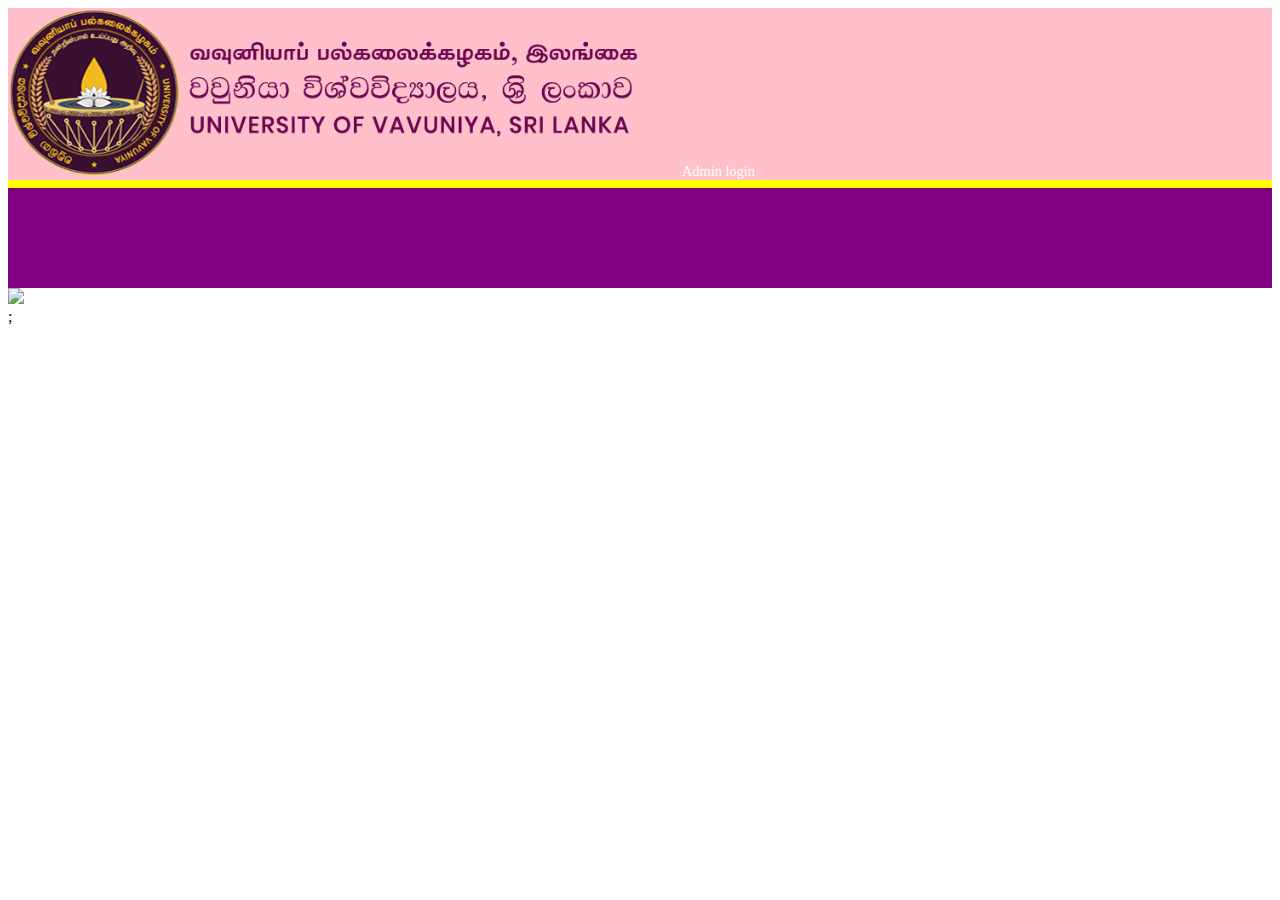
==== homepage.html @ 983ea17d "#" ====
<!DOCTYPE html>
<html>
<head>
    <meta charset='utf-8'>
    <meta http-equiv='X-UA-Compatible' content='IE=edge'>
    <title>Page Title</title>
    <style type="text/css">
        .images
        {
            background-image: url('uovmap.jpg');
			height: 170px;
			background-repeat: no-repeat;
			width: 170px;
			background-size: cover;
        }
        a:hover{
			color:hotpink;
		}
		a:active{
			color:blue;
		}
        
    </style>
</head>
<body>
    <div style="background-color:pink;">
        <img src="uovlogoname.png" width="50%" >
           
            <a href="loginpage.php" 
                style=" color: white;   
                        padding-left: 3%; 
                        font-size: 90%; 
                        text-decoration: none;
                        text-align: right;">Admin login
            </a>
            
    </div>
    <div style="background-color: yellow;height: 8px;">	
    </div>
    <div style="background-color: purple;height: 100px;">
       
    </div>
    
    <div>
        <img src="uovmap.jpg" width="50%">
    </div>

</body>;
</html>
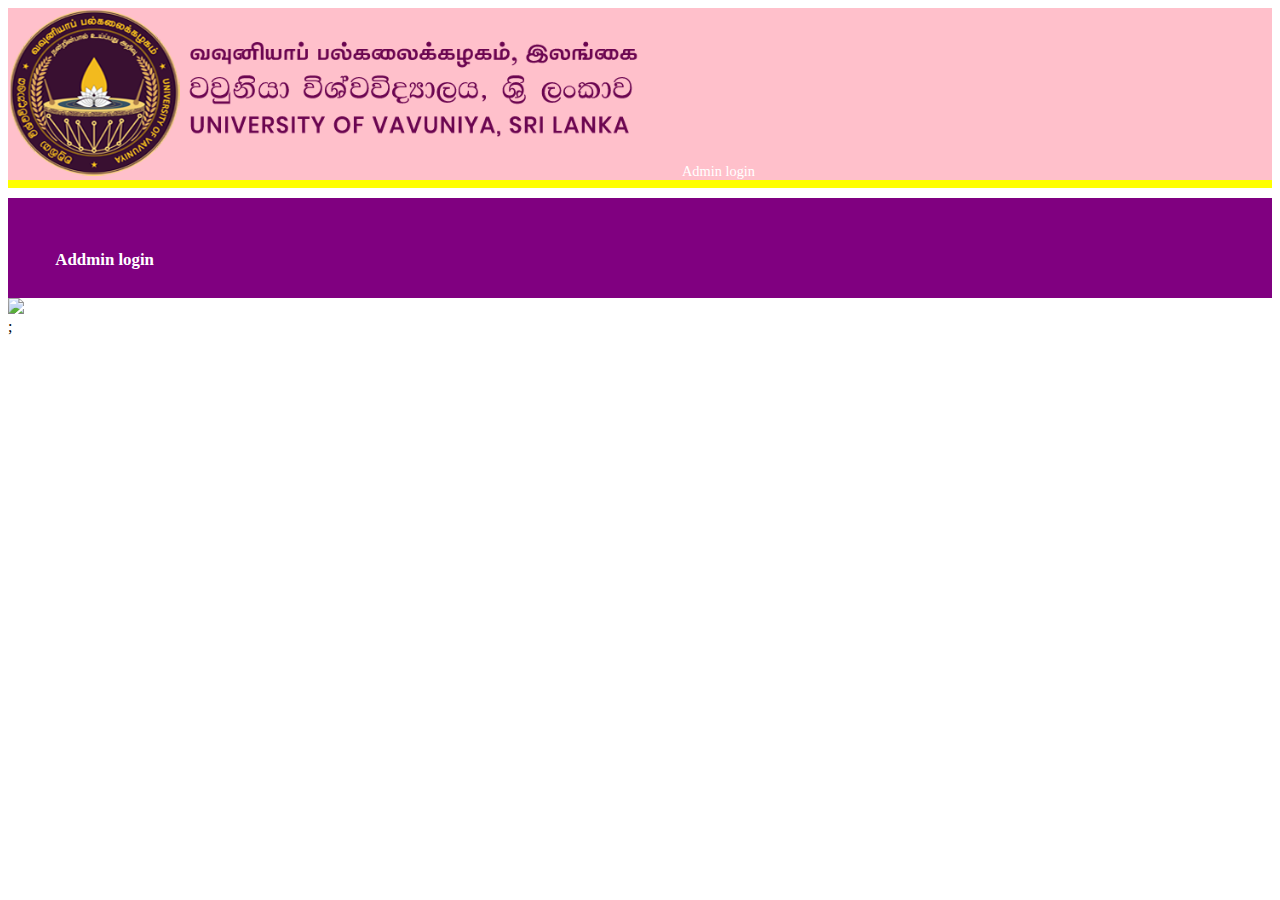
==== commit dfaa7526: "#" ====
--- a/homepage.html
+++ b/homepage.html
@@ -38,7 +38,8 @@
     <div style="background-color: yellow;height: 8px;">	
     </div>
     <div style="background-color: purple;height: 100px;">
-       
+        <h3 style=" margin: 10px; padding-top: 50px">
+            <a href="proj1.html" style="color: white; padding-left: 3%; font-size: 90%; text-decoration: none;">Addmin login</a></h3>
     </div>
     
     <div>
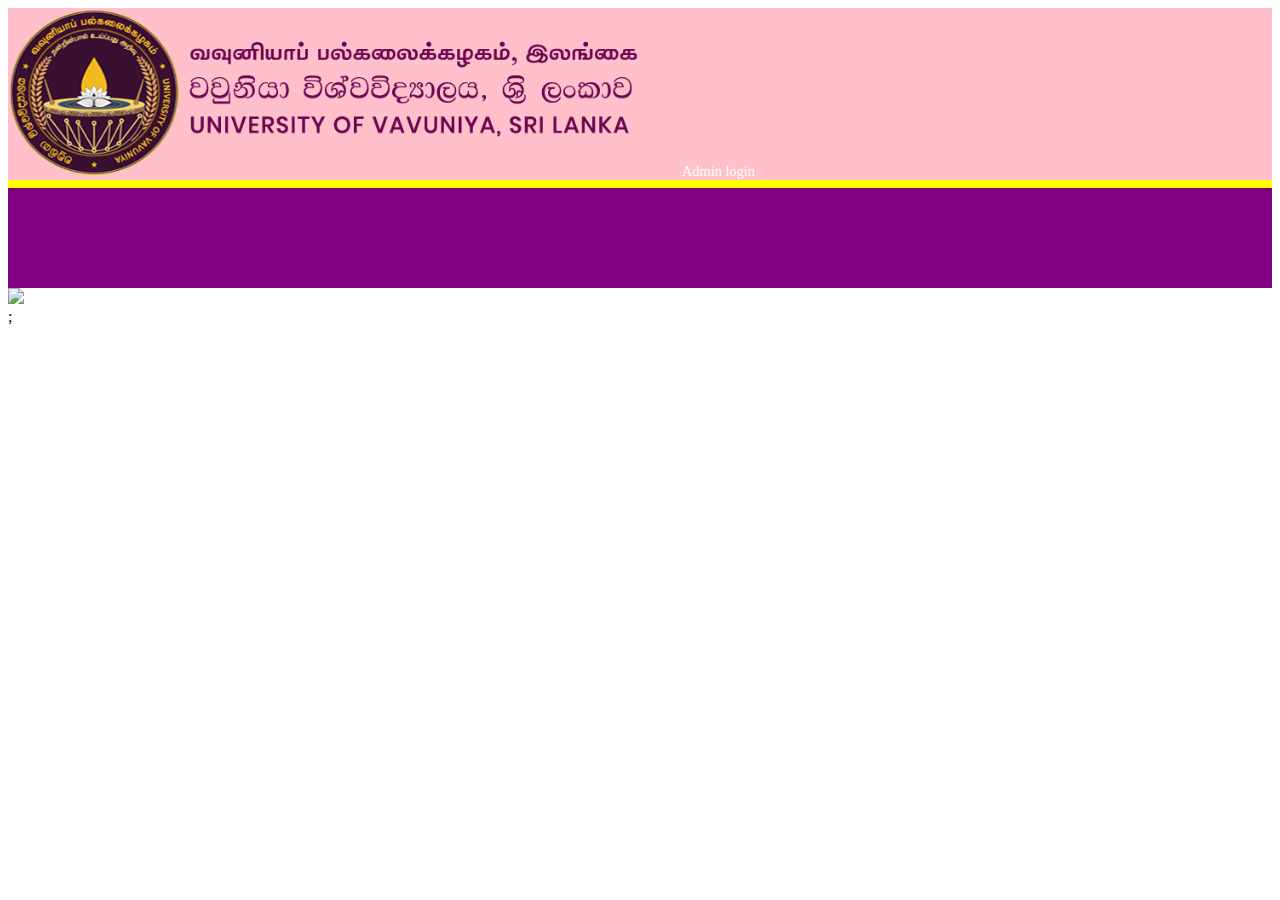
==== commit dc5e0da5: "update" ====
--- a/homepage.html
+++ b/homepage.html
@@ -38,9 +38,7 @@
     <div style="background-color: yellow;height: 8px;">	
     </div>
     <div style="background-color: purple;height: 100px;">
-        <h3 style=" margin: 10px; padding-top: 50px">
-            <a href="proj1.html" style="color: white; padding-left: 3%; font-size: 90%; text-decoration: none;">Addmin login</a></h3>
-    </div>
+        </div>
     
     <div>
         <img src="uovmap.jpg" width="50%">
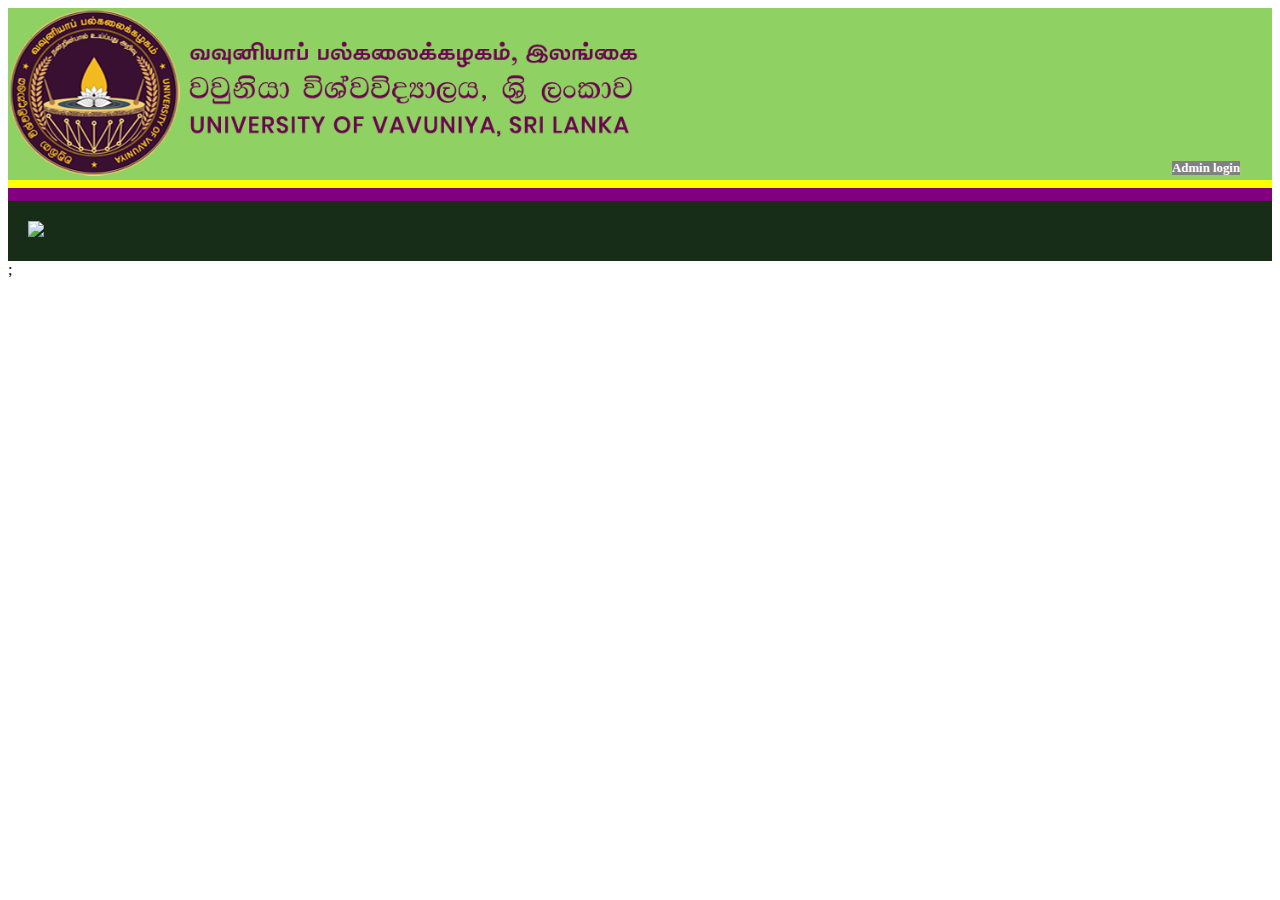
==== commit 1b440bde: "update" ====
--- a/homepage.html
+++ b/homepage.html
@@ -19,29 +19,46 @@
 		a:active{
 			color:blue;
 		}
+        .absolute{
+			position: absolute;
+			padding: 30px;
+			top: 10vw;
+			right: 10px;	
+		}
+        
+		.sticky{
+			position: sticky;
+			background:rgb(23, 45, 23);
+			color:black;
+			padding: 20px;
+			top: 200px;
+			left: 123x;
+			
+		}
         
     </style>
 </head>
 <body>
-    <div style="background-color:pink;">
+    <div style="background-color:rgba(105, 194, 45, 0.748);">
         <img src="uovlogoname.png" width="50%" >
-           
+           <div class="absolute">
             <a href="loginpage.php" 
                 style=" color: white;   
-                        padding-left: 3%; 
                         font-size: 90%; 
                         text-decoration: none;
-                        text-align: right;">Admin login
+                        font-size:1vw;
+                        background-color:gray;"><b>Admin login</b>
             </a>
+            </div>
             
     </div>
     <div style="background-color: yellow;height: 8px;">	
     </div>
-    <div style="background-color: purple;height: 100px;">
+    <div style="background-color: purple;height:1vw;">
         </div>
     
-    <div>
-        <img src="uovmap.jpg" width="50%">
+    <div class="sticky">
+        <img src="uovmap.jpg" width=100%>
     </div>
 
 </body>;
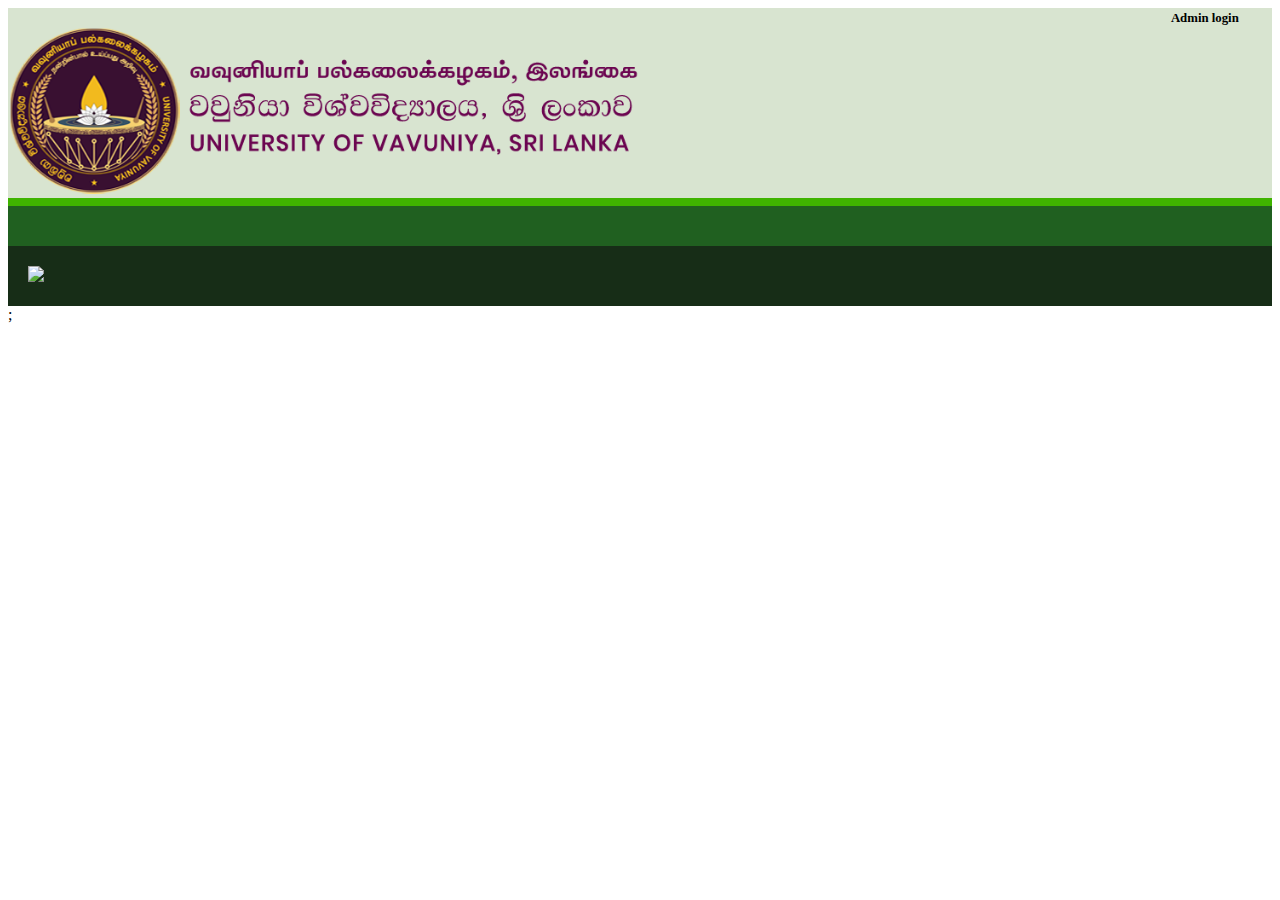
==== commit d3848bb6: "update" ====
--- a/homepage.html
+++ b/homepage.html
@@ -22,8 +22,8 @@
         .absolute{
 			position: absolute;
 			padding: 30px;
-			top: 10vw;
-			right: 10px;	
+			top: 1px;
+			right: 1px;	
 		}
         
 		.sticky{
@@ -39,23 +39,24 @@
     </style>
 </head>
 <body>
-    <div style="background-color:rgba(105, 194, 45, 0.748);">
-        <img src="uovlogoname.png" width="50%" >
-           <div class="absolute">
+    <div style="background-color:rgba(203, 219, 192, 0.748);">
+        
+           <div style="margin-left: 92%;">
             <a href="loginpage.php" 
-                style=" color: white;   
-                        font-size: 90%; 
+                style=" color: black;   
+                        font-size: 100%; 
                         text-decoration: none;
-                        font-size:1vw;
-                        background-color:gray;"><b>Admin login</b>
+                        font-size:1vw;"><b>Admin login</b>
             </a>
             </div>
+            <img src="uovlogoname.png" width="50%" >
             
     </div>
-    <div style="background-color: yellow;height: 8px;">	
+    <div style="background-color: rgb(63, 179, 0);height: 8px;">	
     </div>
-    <div style="background-color: purple;height:1vw;">
-        </div>
+    <div style="background-color: rgb(32, 96, 32);height: 40px;">
+       
+    </div>
     
     <div class="sticky">
         <img src="uovmap.jpg" width=100%>
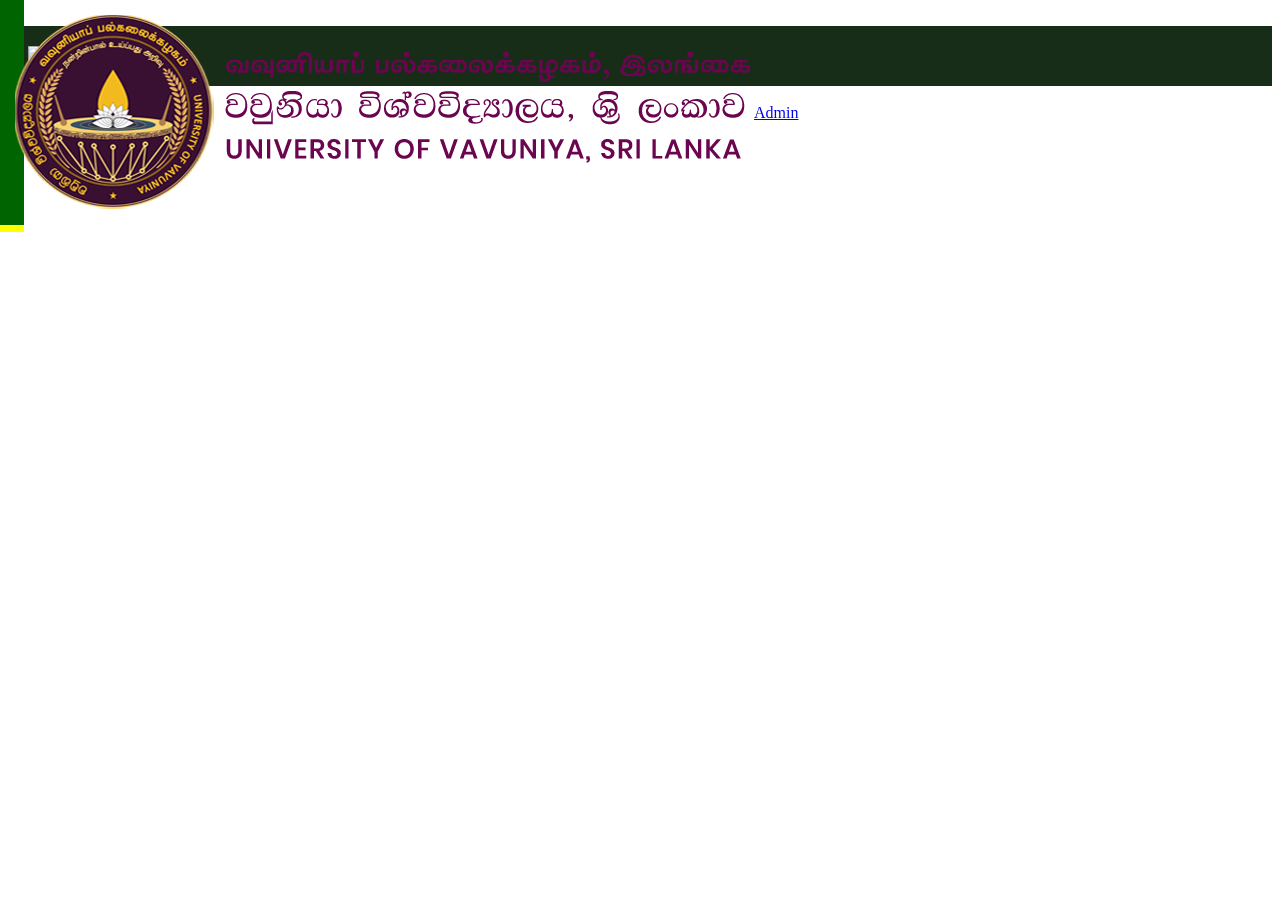
==== commit 8849dd11: "#" ====
--- a/homepage.html
+++ b/homepage.html
@@ -4,6 +4,7 @@
     <meta charset='utf-8'>
     <meta http-equiv='X-UA-Compatible' content='IE=edge'>
     <title>Page Title</title>
+    <link rel="stylesheet" href="style/styles.css">
     <style type="text/css">
         .images
         {
@@ -39,27 +40,37 @@
     </style>
 </head>
 <body>
+    <header>
+        <div class="logo">
+            <img src="resource/uovlogoname.png" alt="uov info hub logo">
+        </div>
+        <div>
+            <a href="page/loginpage.php" >Admin</a>
+        </div>
+    </header>
+    <!--
     <div style="background-color:rgba(203, 219, 192, 0.748);">
         
            <div style="margin-left: 92%;">
-            <a href="loginpage.php" 
+            <a href="..page/loginpage.php" 
                 style=" color: black;   
                         font-size: 100%; 
                         text-decoration: none;
                         font-size:1vw;"><b>Admin login</b>
             </a>
             </div>
-            <img src="uovlogoname.png" width="50%" >
+            <img src="resource/uovlogoname.png" width="50%" >
             
     </div>
+
     <div style="background-color: rgb(63, 179, 0);height: 8px;">	
     </div>
     <div style="background-color: rgb(32, 96, 32);height: 40px;">
-       
+    -->     
     </div>
     
     <div class="sticky">
-        <img src="uovmap.jpg" width=100%>
+        <img src="resource/uovmap.jpg" width=100%>
     </div>
 
 </body>;
--- a/style/styles.css
+++ b/style/styles.css
@@ -0,0 +1,13 @@
+header {
+    display: flex;
+    align-items: center;
+    background-color: darkgreen;
+    color: blueviolet;
+    border-bottom: 7px solid yellow;
+    padding: 12px;
+    position: fixed;
+    top: 0;
+    left: 0;
+    width: 0;
+    z-index: 100;
+}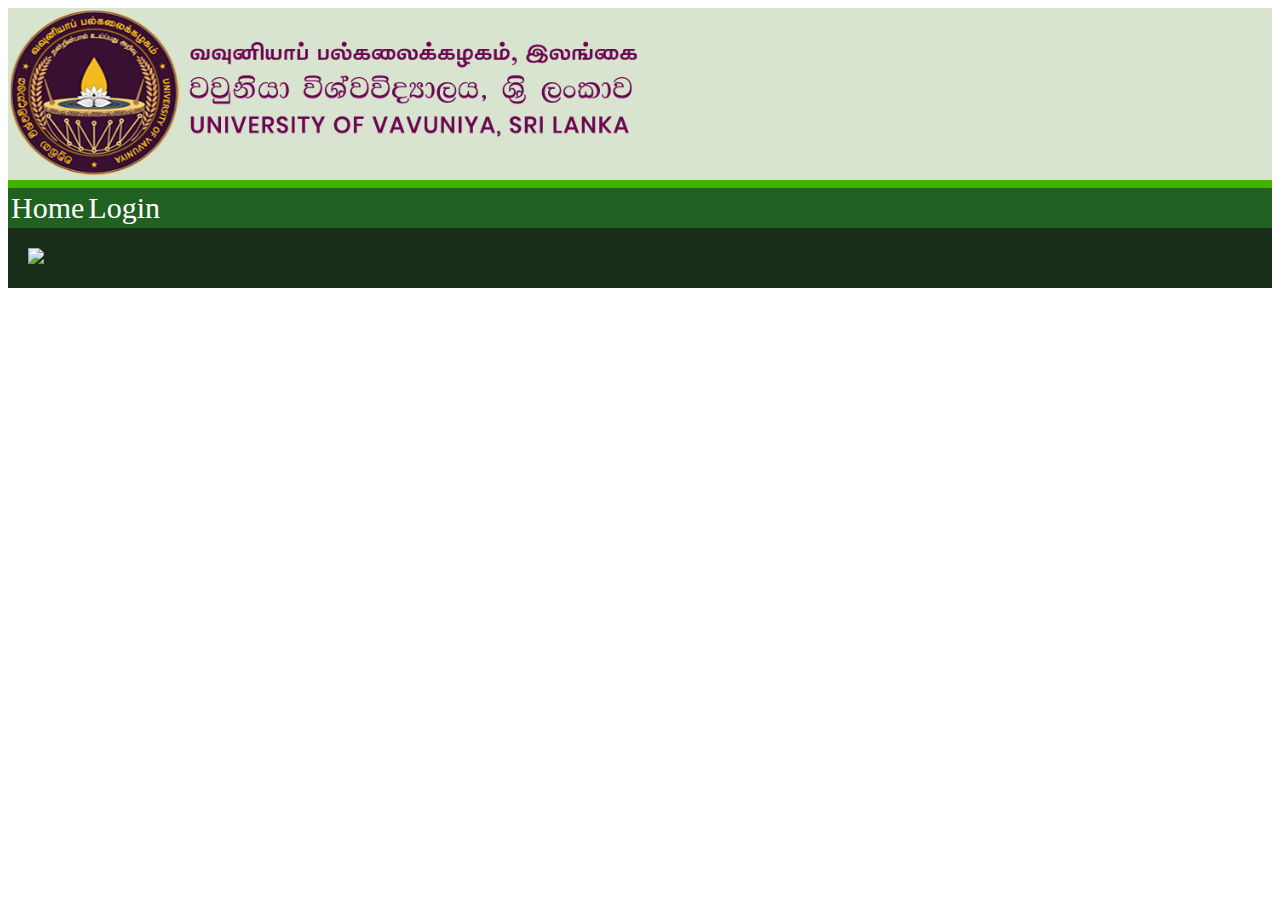
==== commit a740418d: "homepage" ====
--- a/homepage.html
+++ b/homepage.html
@@ -4,74 +4,33 @@
     <meta charset='utf-8'>
     <meta http-equiv='X-UA-Compatible' content='IE=edge'>
     <title>Page Title</title>
-    <link rel="stylesheet" href="style/styles.css">
+    <link rel="stylesheet" href="page/style/styles.css">
     <style type="text/css">
-        .images
-        {
-            background-image: url('uovmap.jpg');
-			height: 170px;
-			background-repeat: no-repeat;
-			width: 170px;
-			background-size: cover;
-        }
-        a:hover{
-			color:hotpink;
-		}
-		a:active{
-			color:blue;
-		}
-        .absolute{
-			position: absolute;
-			padding: 30px;
-			top: 1px;
-			right: 1px;	
-		}
-        
-		.sticky{
-			position: sticky;
-			background:rgb(23, 45, 23);
-			color:black;
-			padding: 20px;
-			top: 200px;
-			left: 123x;
-			
-		}
         
     </style>
 </head>
 <body>
-    <header>
-        <div class="logo">
-            <img src="resource/uovlogoname.png" alt="uov info hub logo">
-        </div>
-        <div>
-            <a href="page/loginpage.php" >Admin</a>
-        </div>
-    </header>
-    <!--
     <div style="background-color:rgba(203, 219, 192, 0.748);">
-        
-           <div style="margin-left: 92%;">
-            <a href="..page/loginpage.php" 
-                style=" color: black;   
-                        font-size: 100%; 
-                        text-decoration: none;
-                        font-size:1vw;"><b>Admin login</b>
-            </a>
-            </div>
-            <img src="resource/uovlogoname.png" width="50%" >
-            
+            <img src="page/resource/uovlogoname.png" width="50%">       
     </div>
 
-    <div style="background-color: rgb(63, 179, 0);height: 8px;">	
+    <div style="background-color: rgb(63, 179, 0);height: 8px;">
+       
     </div>
     <div style="background-color: rgb(32, 96, 32);height: 40px;">
-    -->     
+        <table  style="font-size:30px ;
+                        color:white;
+                        font-family: Barlow medium;" cellpadding="1vw">
+            <tr>
+                <td><a href="homepage.php">Home</a></td>
+                <td><a href="page/loginpage.php">Login</a></td>
+            </tr>
+        </table>
     </div>
     
     <div class="sticky">
-        <img src="resource/uovmap.jpg" width=100%>
+        <img src="page/resource/uovmap.jpg" style="width: 100%; height: auto;">
     </div>
 
-</body>;
+</body>
 </html>--- a/page/style/styles.css
+++ b/page/style/styles.css
@@ -0,0 +1,45 @@
+header {
+    display: flex;
+    align-items: center;
+    background-color: darkgreen;
+    color: blueviolet;
+    border-bottom: 7px solid yellow;
+    padding: 12px;
+    position: fixed;
+    top: 0;
+    left: 0;
+    width: 0;
+    z-index: 100;
+} 
+.images
+{
+    background-image: url('uovmap.jpg');
+    height: 170px;
+    background-repeat: no-repeat;
+    width: 170px;
+    background-size: cover;
+}
+a:hover{
+    color:rgb(195, 248, 72);
+    
+}
+a{
+    color:white;
+    text-decoration: none;
+}
+.absolute{
+    position: absolute;
+    padding: 30px;
+    top: 1px;
+    right: 1px;	
+}
+
+.sticky{
+    position: sticky;
+    background:rgb(23, 45, 23);
+    color:black;
+    padding: 20px;
+    top: 200px;
+    left: 123x;
+    
+}
